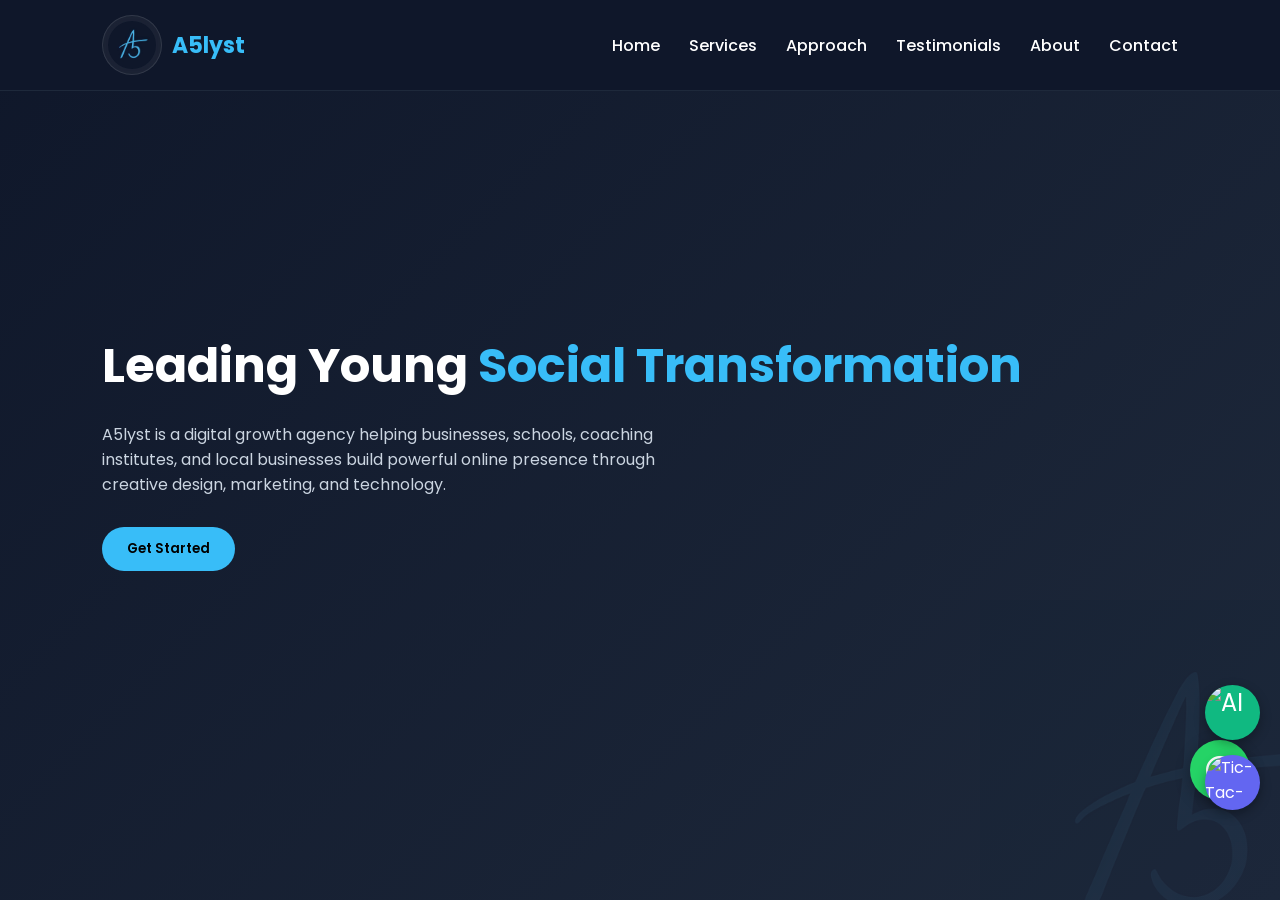
==== index.html @ 94e66fb8 "Update index.html" ====
<!DOCTYPE html>
<html lang="en">
<head>
  <!-- Basic SEO -->
  <meta charset="UTF-8">
  <meta name="description" content="A5lyst helps businesses to grow online with professional social media management, reels, posters and digital presence.">
  <meta name="keywords" content="A5lyst, social media, marketing, reels digital promotion">
  <meta name="author" content="Anirudh - A5lyst">
  <meta name="viewport" content="width=device-width, initial-scale=1.0">
  
  <!-- Title & Favicon -->
  <title>A5lyst | Leading Young Social Transformation</title>
  <link rel="icon" type="image/png" href="logo.png">

  <!-- Open Graph (WhatsApp, Instagram, Facebook) -->
  <meta property="og:title" content="A5lyst - digital growth partners and business consultant">
  <meta property="og:description" content="We manage and grow your social media professionally.">
  <meta property="og:image" content="https://a5lyst.in/logo.png">
  <meta property="og:url" content="https://a5lyst.in">
  <meta property="og:type" content="website">

  <!-- Twitter Card -->
  <meta name="twitter:card" content="summary_large_image">
  <meta name="twitter:title" content="A5lyst">
  <meta name="twitter:description" content="social media management agency.">
  <meta name="twitter:image" content="https://a5lyst.in/logo.png">

  <!-- Google Fonts + Font Awesome -->
  <link href="https://fonts.googleapis.com/css2?family=Poppins:wght@300;400;600;700&display=swap" rel="stylesheet">
  <link rel="stylesheet" href="https://cdnjs.cloudflare.com/ajax/libs/font-awesome/6.0.0-beta3/css/all.min.css">
  
  <!-- External Stylesheet -->
  <link rel="stylesheet" href="style.css">
</head>
<body>

  <!-- Loading Screen -->
  <div id="loader">
    <img src="logo.png" alt="A5lyst Logo">
    <p>Welcome to A5lyst....</p>
  </div>

  <!-- Fixed Header -->
  <header>
    <div class="logo" style="display:flex;align-items:center;gap:10px;">
      <img src="logo.png" alt="A5lyst Logo" style="height:60px;width:auto;border-radius:80px;">
      <span>A5lyst</span>
    </div>
    <nav>
      <a id="nav-home">Home</a>
      <a id="nav-services">Services</a>
      <a id="nav-approach">Approach</a>
      <a id="nav-testimonials">Testimonials</a>
      <a id="nav-about">About</a>
      <a id="nav-contact">Contact</a>
    </nav>
  </header>

  <!-- SLIDE 1: Hero Section (no scroll) -->
  <div class="slide" id="slide-1">
    <section class="hero" id="home" style="position:relative;overflow:hidden; height:100vh;">
      <img src="logo.png" alt="Watermark" style="position:absolute;right:-100px;bottom:-100px;width:400px;opacity:0.05;pointer-events:none;">
      <h1>Leading Young <span>Social Transformation</span></h1>
      <p>A5lyst is a digital growth agency helping businesses, schools, coaching institutes, and local businesses build powerful online presence through creative design, marketing, and technology.</p>
      <button class="btn" id="getStartedBtn">Get Started</button>
    </section>
  </div>

  <!-- SLIDE 2: All main content (services, vision, about, contact, etc) -->
  <div class="slide" id="slide-2">
    <!-- Services Section -->
    <section class="services" id="services">
      <div class="section-title">
        <br/>
        <h2>Our Services</h2>
      </div>
      <div class="cards">
        <div class="card"><h3>Social Media Management</h3><p>Professional content creation, reels, posts, and growth strategy for schools and brands.</p></div>
        <div class="card"><h3>Website Development</h3><p>Modern, responsive, and high-performing websites built with clean design and speed.</p></div>
        <div class="card"><h3>Branding & Design</h3><p>Logos, posters, banners, and full brand identity development for strong recognition.</p></div>
        <div class="card"><h3>Digital Marketing</h3><p>Ad campaigns, lead generation, and performance marketing to grow your business.</p></div>
      </div>
    </section>

    <!-- Vision Section (Approach target) -->
    <section class="services" style="background:#0f172a;" id="vision">
      <div class="section-title"><h2>Our Vision</h2></div>
      <p class="section-subtitle">what we're building towards</p>
      <div class="vision-content">
        <i class="fas fa-rocket"></i>
        <p>We're a fresh, student-led startup with big ambitions. Our focus is on crafting bold digital identities for small businesses and local brands from the ground up. While we're just getting started, our team is already experimenting with cutting-edge content, reels, and design strategies that will soon set new benchmarks. Stay tuned – the best is yet to come.</p>
        <br><p><strong>No fake work, no stock trust badges – just raw passion and a commitment to deliver.</strong></p>
      </div>
    </section>

    <!-- About Section -->
    <section class="about" id="about">
      <div class="section-title"><h2>About A5lyst</h2></div>
      <p><strong>A5lyst</strong> is a student-led digital growth agency with a vision to transform how businesses, schools and local brands build their online presence. Our mission is simple — Launch ideas, Amplify reach, Build strong digital identity, and Scale consistently.</p><br>
      <p><strong>Our Core Team:</strong></p>
      <p>• <strong>Anirudh (Strategy Person)</strong> – Idea development, client communication, growth planning, tech, frontend web and overall brand direction.</p>
      <p>• <strong>Anurag (editor)</strong> – Reel editing, content polishing and creative execution and research.</p>
      <p>• <strong>Harsh (Creative Editor & Content Strategist)</strong> – Aesthetic edits, content improvement suggestions, captions and research/engagement ideas.</p>
      <p>• <strong>Aryan (Media & Production Head)</strong> – School visits, video shoots, photography and raw content collection.</p><br>
      <p>Together, we combine creativity, strategy and consistency to help institutions and brands grow digitally with confidence.</p>
    </section>

    <!-- Contact Section -->
    <section class="contact" id="contact">
      <div class="section-title"><h2>Contact Us</h2></div>
      <form id="contactForm" action="https://formspree.io/f/mjgjbywz" method="POST">
        <input type="text" name="name" placeholder="Your Name" required>
        <input type="email" name="email" placeholder="Your Email" required>
        <textarea name="message" rows="5" placeholder="Your Message" required></textarea>
        <button type="submit" class="btn">Send Message</button>
      </form>
    </section>
<!-- Testimonials Section -->
<section class="testimonials" id="testimonials">
  <div class="section-title">
    <h2>What Clients Say</h2>
    <p class="section-subtitle">Trusted by businesses & creators</p>
  </div>
  <div class="testimonial-grid">
    <div class="testimonial-card">
      <i class="fas fa-quote-left"></i>
      <p>"A5lyst completely transformed our social media presence. Our engagement grew by over 200% in just two months. Highly professional and creative team!"</p>
      <h4>—_________</h4>
      <span>_________</span>
    </div>
    <div class="testimonial-card">
      <i class="fas fa-quote-left"></i>
      <p>"The website they built for us is fast, modern, and looks amazing on all devices. Their attention to detail is unmatched."</p>
      <h4>—________</h4>
      <span>_______</span>
    </div>
    <div class="testimonial-card highlight">
      <i class="fas fa-globe"></i>
      <p><strong>Check out a website we built:</strong><br>
      <a href="tic.html" target="_blank" rel="noopener" class="external-link">View our projects→</a></p>
      <h4>— Team (A5lyst)</h4>
      <span>Developers</span>
    </div>
  </div>
</section>

    <!-- Social Connect Section (Work / Social links) -->
    <section class="services" style="background:#111827; padding:60px 8%;" id="connect">
      <div class="section-title"><h2>Connect with us</h2></div>
      <div class="connect-links">
        <a href="https://www.instagram.com/a5lyst?igsh=ZTBrN3lpYjA1Y3Q=" target="_blank" rel="noopener" aria-label="Instagram"><i class="fab fa-instagram"></i></a>
        <a href="https://www.facebook.com/share/1GR3Weui5L/" target="_blank" rel="noopener" aria-label="Facebook"><i class="fab fa-facebook"></i></a>
        <a href="https://youtube.com/@a5lyst2007?si=leZ2L7e2eTDxWR35" target="_blank" rel="noopener" aria-label="youtube"><i class="fab fa-youtube"></i></a>
        <a href="https://www.linkedin.com/company/A5lyst-digital-works" target="_blank" rel="noopener" aria-label="linkedin"><i class="fab fa-linkedin"></i></a>
        <a href="https://x.com/a5lyst" target="_blank" rel="noopener" aria-label="twitter"><i class="fab fa-twitter"></i></a>
      </div>
    </section>

    <!-- First Footer -->
    <footer>© 2026 A5lyst | All Rights Reserved</footer>
    <!-- Second Footer (Branding) -->
    <footer>
      <div style="max-width:1200px;margin:auto;display:flex;flex-direction:column;gap:10px;align-items:center;text-align:center;">
        <p style="font-weight:600;color:#38bdf8;font-size:18px;">A5lyst</p>
        <p style="color:#94a3b8;font-size:14px;">Leading Young Social Transformation</p>
        <p style="font-size:13px;color:#94a3b8;">Built and Maintained by <strong style="color:#38bdf8;">Team A5lyst</strong></p>
      </div>
    </footer>
  </div>

  <!-- Back to Top Button -->
  <button id="backToTop" aria-label="Back to top"><i class="fas fa-arrow-up"></i></button>
  <!-- Floating WhatsApp Button -->
<a href="https://wa.me/919335881675?text=Hello%20A5lyst%20team!%20I%20need%20a%20consultation." 
   class="whatsapp-float" 
   target="_blank" 
   rel="noopener noreferrer"
   aria-label="Chat on WhatsApp">
  <i class="fab fa-whatsapp"></i>
  <span class="whatsapp-tooltip">Get Consulted</span>
</a>
<!-- Tic-Tac-Toe Floating Button with Logo -->
<a href="tic.html" target="_blank" class="tictactoe-float-btn" title="Play Tic-Tac-Toe!">
    <img src="tictactoe-logo.png" alt="Tic-Tac-Toe" class="btn-logo">
</a>

</a>
<!-- AI Floating Button with Logo -->
<a href="ai.html" target="_blank" class="ai-float-btn" title="Open AI!">
    <img src="ai.png" alt="AI" class="btn-logo">
</a>


  <!-- External JavaScript -->
  <script src="script.js"></script>
</body>
</html>
---- style.css ----
/* ----- base styles ----- */
* {
  margin: 0;
  padding: 0;
  box-sizing: border-box;
  font-family: 'Poppins', sans-serif;
  scroll-behavior: smooth;
}

body {
  background: #0f172a;
  color: #fff;
  overflow: hidden;
  transition: overflow 0s;
}

body.scroll-allowed {
  overflow: auto;
}

/* Loader */
#loader {
  position: fixed;
  width: 100%;
  height: 100vh;
  background: #0f172a;
  display: flex;
  justify-content: center;
  align-items: center;
  z-index: 2000;
  flex-direction: column;
}

#loader img {
  width: 80px;
  margin-bottom: 20px;
  animation: pulse 1.5s infinite;
}

@keyframes pulse {
  0% { transform: scale(1); }
  50% { transform: scale(1.1); }
  100% { transform: scale(1); }
}

/* Logo effect */
.logo img {
  backdrop-filter: blur(10px);
  background: rgba(255,255,255,0.05);
  padding: 5px;
  border-radius: 12px;
  border: 1px solid rgba(255,255,255,0.1);
}

a {
  text-decoration: none;
  color: inherit;
}

/* Header */
header {
  position: fixed;
  width: 100%;
  top: 0;
  left: 0;
  background: #0f172a;
  padding: 15px 8%;
  display: flex;
  justify-content: space-between;
  align-items: center;
  z-index: 1000;
  border-bottom: 1px solid #1e293b;
}

.logo {
  font-size: 22px;
  font-weight: 700;
  color: #38bdf8;
  display: flex;
  align-items: center;
}

nav a {
  margin-left: 25px;
  font-weight: 500;
  transition: .3s;
  cursor: pointer;
}

nav a:hover {
  color: #38bdf8;
}

/* Sections */
section {
  padding: 100px 8%;
  opacity: 0;
  transform: translateY(30px);
  transition: opacity 0.8s ease, transform 0.8s ease;
}

section.visible {
  opacity: 1;
  transform: translateY(0);
}

/* Hero */
.hero {
  height: 100vh;
  display: flex;
  flex-direction: column;
  justify-content: center;
  align-items: flex-start;
  background: linear-gradient(135deg, #0f172a, #1e293b);
}

.hero h1 {
  font-size: 48px;
  margin-bottom: 20px;
}

.hero span {
  color: #38bdf8;
}

.hero p {
  max-width: 600px;
  margin-bottom: 30px;
  color: #cbd5e1;
}

/* Buttons */
.btn {
  padding: 12px 25px;
  background: #38bdf8;
  border: none;
  border-radius: 30px;
  color: #000;
  font-weight: 600;
  cursor: pointer;
  transition: .3s;
}

.btn:hover {
  background: #0ea5e9;
  transform: scale(1.05);
  box-shadow: 0 10px 20px rgba(56,189,248,0.3);
}

/* Services section */
.services {
  background: #111827;
}

.section-title {
  text-align: center;
  margin-bottom: 50px;
}

.section-title h2 {
  font-size: 32px;
}

.cards {
  display: grid;
  grid-template-columns: repeat(auto-fit, minmax(250px, 1fr));
  gap: 25px;
}

.card {
  background: #1e293b;
  padding: 25px;
  border-radius: 15px;
  transition: all 0.4s cubic-bezier(0.175, 0.885, 0.32, 1.275);
  position: relative;
}

.card:hover {
  transform: translateY(-15px) scale(1.02);
  background: #334155;
  box-shadow: 0 20px 30px rgba(0,0,0,0.4);
}

.card h3 {
  margin-bottom: 15px;
  color: #38bdf8;
}

.card::after {
  content: '';
  position: absolute;
  top: 0;
  left: 0;
  right: 0;
  bottom: 0;
  border-radius: 15px;
  padding: 2px;
  background: linear-gradient(45deg, #38bdf8, #8b5cf6, #38bdf8);
  -webkit-mask: linear-gradient(#fff 0 0) content-box, linear-gradient(#fff 0 0);
  mask: linear-gradient(#fff 0 0) content-box, linear-gradient(#fff 0 0);
  -webkit-mask-composite: xor;
  mask-composite: exclude;
  opacity: 0;
  transition: 0.4s;
}

.card:hover::after {
  opacity: 1;
}

/* About */
.about {
  background: #0f172a;
}

.about p {
  max-width: 800px;
  color: #cbd5e1;
  line-height: 1.6;
}

/* Contact */
.contact {
  background: #111827;
}

form {
  max-width: 500px;
  margin: auto;
  display: flex;
  flex-direction: column;
  gap: 15px;
}

input, textarea {
  padding: 12px;
  border: none;
  border-radius: 8px;
  background: #1e293b;
  color: #fff;
  transition: 0.3s;
}

input:focus, textarea:focus {
  outline: 2px solid #38bdf8;
  transform: scale(1.02);
}

/* Footer */
footer {
  text-align: center;
  padding: 20px;
  background: #0f172a;
  border-top: 1px solid #1e293b;
  color: #94a3b8;
}

/* Slide structure */
.slide {
  min-height: 100vh;
  width: 100%;
}

#slide-1 {
  display: block;
}

#slide-2 {
  display: none;
}

body.show-slide-2 #slide-1 {
  display: none;
}

body.show-slide-2 #slide-2 {
  display: block;
}

/* Scroll padding */
html {
  scroll-padding-top: 90px;
}

/* Social connect icons */
.connect-links {
  display: flex;
  justify-content: center;
  gap: 30px;
  margin-top: 30px;
  flex-wrap: wrap;
}

.connect-links a {
  background: #1e293b;
  width: 55px;
  height: 55px;
  border-radius: 50%;
  display: flex;
  align-items: center;
  justify-content: center;
  font-size: 1.8rem;
  color: #38bdf8;
  transition: 0.3s;
  border: 1px solid #334155;
  animation: pulse-icon 2s infinite;
}

@keyframes pulse-icon {
  0% { transform: scale(1); }
  50% { transform: scale(1.1); box-shadow: 0 0 15px #38bdf8; }
  100% { transform: scale(1); }
}

.connect-links a:hover {
  background: #38bdf8;
  color: #0f172a;
  animation: none;
  transform: scale(1.2) rotate(5deg);
}

/* Back to top button */
#backToTop {
  position: fixed;
  bottom: 30px;
  right: 30px;
  background: #38bdf8;
  color: #0f172a;
  width: 50px;
  height: 50px;
  border-radius: 50%;
  display: flex;
  align-items: center;
  justify-content: center;
  font-size: 1.5rem;
  cursor: pointer;
  border: none;
  box-shadow: 0 4px 12px rgba(0,0,0,0.3);
  opacity: 0;
  visibility: hidden;
  transition: 0.3s;
  z-index: 999;
}

#backToTop.show {
  opacity: 1;
  visibility: visible;
}

#backToTop:hover {
  background: #0ea5e9;
  transform: scale(1.1) rotate(360deg);
}

.section-subtitle {
  text-align: center;
  color: #94a3b8;
  margin-top: -20px;
  margin-bottom: 40px;
}

.vision-content {
  max-width: 800px;
  margin: 0 auto;
  text-align: center;
  color: #cbd5e1;
  line-height: 1.8;
}

.vision-content i {
  color: #38bdf8;
  font-size: 3rem;
  margin-bottom: 20px;
  animation: float 4s ease-in-out infinite;
}

@keyframes float {
  0% { transform: translateY(0px); }
  50% { transform: translateY(-10px); }
  100% { transform: translateY(0px); }
}

/* Responsive */
@media (max-width: 768px) {
  .hero h1 {
    font-size: 32px;
  }
}
/* Floating WhatsApp Button */
.whatsapp-float {
  position: fixed;
  bottom: 100px;
  right: 30px;
  background-color: #25D366;
  color: white;
  width: 60px;
  height: 60px;
  border-radius: 50%;
  display: flex;
  align-items: center;
  justify-content: center;
  font-size: 2rem;
  box-shadow: 0 4px 15px rgba(0, 0, 0, 0.3);
  transition: all 0.3s ease;
  z-index: 999;
  text-decoration: none;
}

.whatsapp-float:hover {
  transform: scale(1.1);
  background-color: #128C7E;
  box-shadow: 0 6px 20px rgba(37, 211, 102, 0.4);
}

/* Tooltip text */
.whatsapp-tooltip {
  position: absolute;
  right: 70px;
  background-color: #1e293b;
  color: #fff;
  padding: 6px 12px;
  border-radius: 20px;
  font-size: 0.8rem;
  font-weight: 500;
  white-space: nowrap;
  opacity: 0;
  visibility: hidden;
  transition: opacity 0.3s, visibility 0.3s;
  pointer-events: none;
  box-shadow: 0 2px 8px rgba(0,0,0,0.2);
  font-family: 'Poppins', sans-serif;
}

.whatsapp-float:hover .whatsapp-tooltip {
  opacity: 1;
  visibility: visible;
}

/* Responsive adjustment for mobile */
@media (max-width: 768px) {
  .whatsapp-float {
    width: 50px;
    height: 50px;
    font-size: 1.6rem;
    bottom: 40px;
    left: 20px;
  }
  .whatsapp-tooltip {
    left: 60px;
    font-size: 0.7rem;
    padding: 4px 10px;
  }
}
/* ----- Testimonials Section ----- */
.testimonials {
  background: #0f172a;
}

.testimonial-grid {
  display: grid;
  grid-template-columns: repeat(auto-fit, minmax(280px, 1fr));
  gap: 30px;
  max-width: 1200px;
  margin: 0 auto;
}

.testimonial-card {
  background: #1e293b;
  padding: 30px 25px;
  border-radius: 20px;
  transition: transform 0.3s ease, box-shadow 0.3s ease;
  position: relative;
  border: 1px solid #334155;
}

.testimonial-card:hover {
  transform: translateY(-8px);
  box-shadow: 0 20px 30px rgba(0, 0, 0, 0.4);
  border-color: #38bdf8;
}

.testimonial-card i {
  font-size: 2rem;
  color: #38bdf8;
  margin-bottom: 20px;
  opacity: 0.7;
}

.testimonial-card p {
  color: #cbd5e1;
  line-height: 1.6;
  margin-bottom: 20px;
}

.testimonial-card h4 {
  color: #38bdf8;
  margin-bottom: 5px;
  font-size: 1.1rem;
}

.testimonial-card span {
  color: #94a3b8;
  font-size: 0.85rem;
}

.highlight {
  background: linear-gradient(135deg, #1e293b, #0f172a);
  border: 1px solid #38bdf8;
  box-shadow: 0 0 15px rgba(56, 189, 248, 0.1);
}

.external-link {
  display: inline-block;
  margin-top: 10px;
  color: #38bdf8;
  font-weight: 600;
  text-decoration: none;
  border-bottom: 2px solid #38bdf8;
  transition: 0.2s;
}

.external-link:hover {
  color: #0ea5e9;
  border-bottom-color: #0ea5e9;
  transform: translateX(5px);
}
/* Tic-Tac-Toe Floating Button Style (Updated) */
.tictactoe-float-btn {
    position: fixed;
    bottom: 90px;
    right: 20px;
    z-index: 9999;
    /* background color hata sakte hain agar logo transparent background wala hai, ya phir ise aise hi rehne dein */
    background: #6366f1; 
    border-radius: 50%;
    width: 55px;
    height: 55px;
    display: flex;
    align-items: center;
    justify-content: center;
    text-decoration: none;
    box-shadow: 0 4px 12px rgba(0, 0, 0, 0.3);
    transition: transform 0.3s ease, background 0.3s ease;
    overflow: hidden; /* taaki logo circle se bahar na nikle */
}

.tictactoe-float-btn:hover {
    transform: scale(1.1);
}

/* Image (Logo) Style inside button */
.btn-logo {
    width: 100%; /* Logo button ko pura cover karega */
    height: 100%;
    object-fit: cover; /* Image ko stretch hone se bachayega */
    border-radius: 50%;
}

/* AI Floating Button Style */
.ai-float-btn {
    position: fixed;
    bottom: 160px; /* Tic-Tac-Toe button ke upar set karne ke liye */
    right: 20px;
    z-index: 9999;
    background: #10b981; /* Iska color aap apne hisaab se change kar sakte hain */
    color: #ffffff;
    border-radius: 50%;
    width: 55px;
    height: 55px;
    font-size: 24px;
    display: flex;
    align-items: center;
    justify-content: center;
    text-decoration: none;
    box-shadow: 0 4px 12px rgba(0, 0, 0, 0.3);
    transition: transform 0.3s ease, background 0.3s ease;
}

.ai-float-btn:hover {
    transform: scale(1.1);
    background: #059669;
}
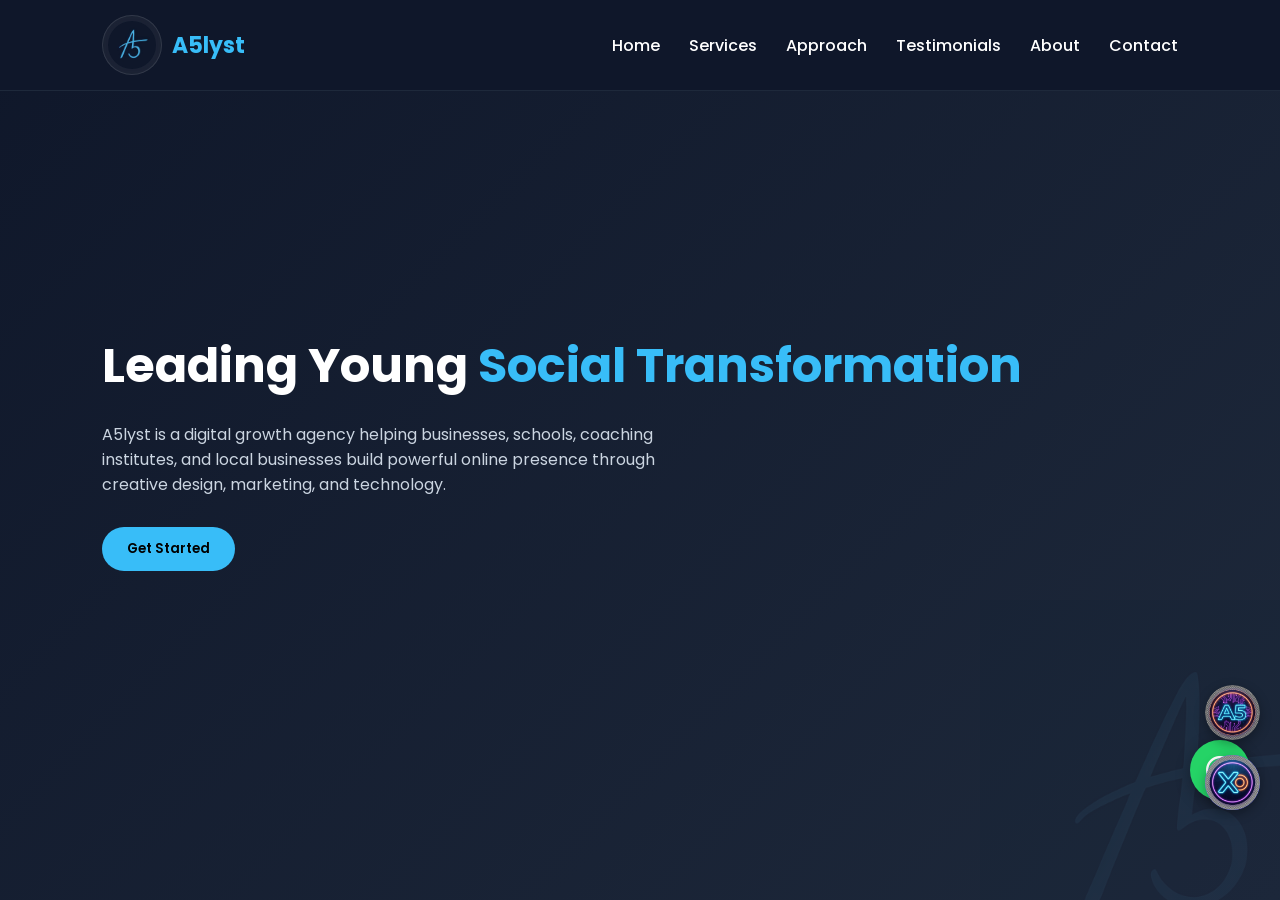
==== commit 7f994fe1: "Update index.html" ====
--- a/index.html
+++ b/index.html
@@ -181,7 +181,7 @@
 </a>
 <!-- Tic-Tac-Toe Floating Button with Logo -->
 <a href="tic.html" target="_blank" class="tictactoe-float-btn" title="Play Tic-Tac-Toe!">
-    <img src="tictactoe-logo.png" alt="Tic-Tac-Toe" class="btn-logo">
+    <img src="x.png" alt="Tic-Tac-Toe" class="btn-logo">
 </a>
 
 </a>
--- a/style.css
+++ b/style.css
@@ -555,29 +555,36 @@
     object-fit: cover; /* Image ko stretch hone se bachayega */
     border-radius: 50%;
 }
-
 /* AI Floating Button Style */
 .ai-float-btn {
     position: fixed;
-    bottom: 160px; /* Tic-Tac-Toe button ke upar set karne ke liye */
+    bottom: 160px; /* Tic-Tac-Toe button ke upar */
     right: 20px;
     z-index: 9999;
-    background: #10b981; /* Iska color aap apne hisaab se change kar sakte hain */
-    color: #ffffff;
+    /* background color remove kar dein agar logo transparent hai */
     border-radius: 50%;
     width: 55px;
     height: 55px;
-    font-size: 24px;
     display: flex;
     align-items: center;
     justify-content: center;
     text-decoration: none;
     box-shadow: 0 4px 12px rgba(0, 0, 0, 0.3);
-    transition: transform 0.3s ease, background 0.3s ease;
+    transition: transform 0.3s ease;
+    overflow: hidden; /* taaki logo circle se bahar na nikle */
 }
 
 .ai-float-btn:hover {
     transform: scale(1.1);
-    background: #059669;
-}
-
+}
+
+/* Note: Agar .btn-logo class pehle hi define kar li hai Tic-Tac-Toe ke liye,
+   toh wo yahan bhi kaam karegi (logo ko button mein fit karegi).
+   Agar nahi ki hai, toh ye bhi add kar lein:
+*/
+.btn-logo {
+    width: 100%;
+    height: 100%;
+    object-fit: cover;
+    border-radius: 50%;
+}
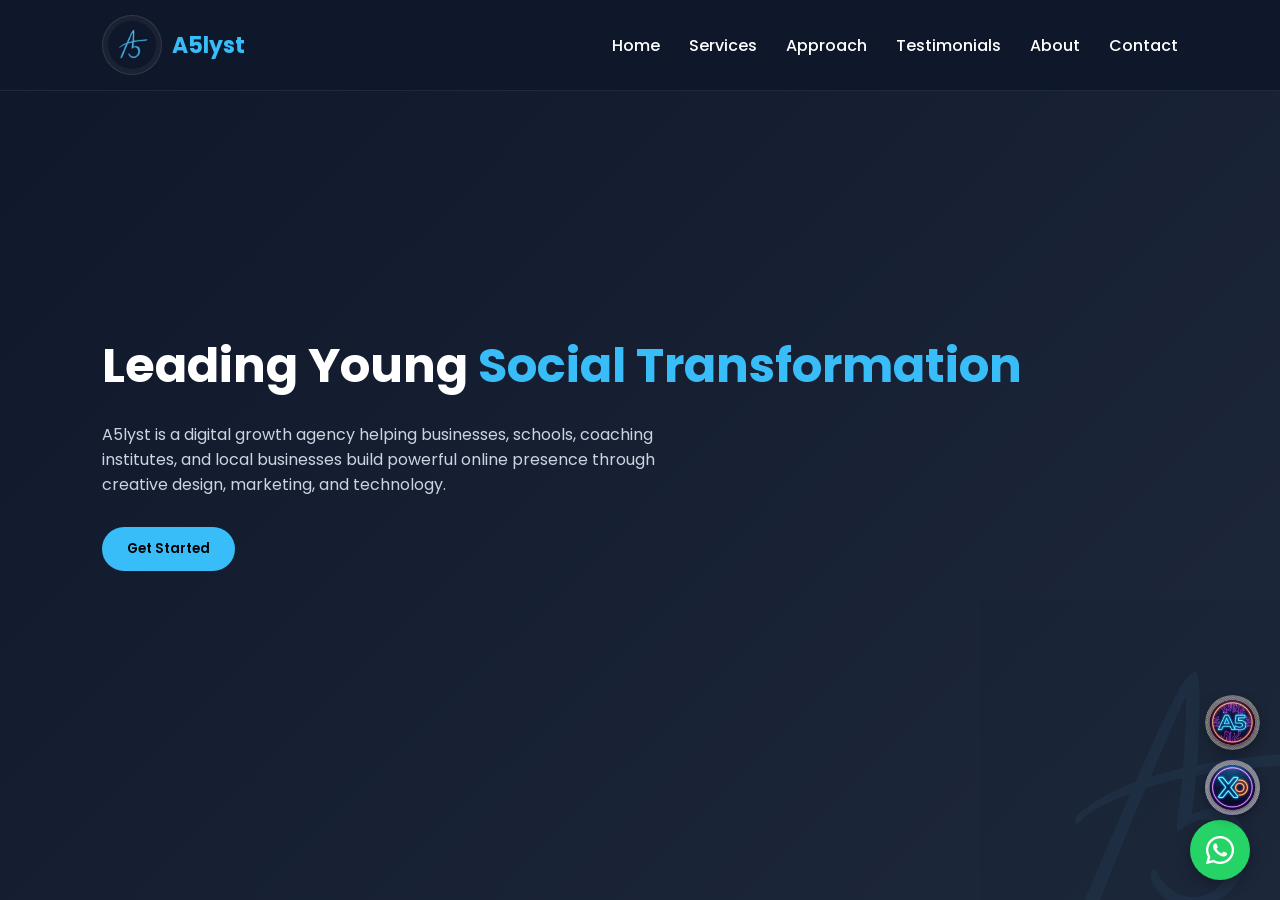
==== commit c50cd772: "Update index.html" ====
--- a/index.html
+++ b/index.html
@@ -186,7 +186,7 @@
 
 </a>
 <!-- AI Floating Button with Logo -->
-<a href="ai.html" target="_blank" class="ai-float-btn" title="Open AI!">
+<a href="https://a5-xis.vercel.app/" target="_blank" class="ai-float-btn" title="Open AI!">
     <img src="ai.png" alt="AI" class="btn-logo">
 </a>
 
--- a/style.css
+++ b/style.css
@@ -389,7 +389,7 @@
 /* Floating WhatsApp Button */
 .whatsapp-float {
   position: fixed;
-  bottom: 100px;
+  bottom: 20px;
   right: 30px;
   background-color: #25D366;
   color: white;
@@ -527,7 +527,7 @@
 /* Tic-Tac-Toe Floating Button Style (Updated) */
 .tictactoe-float-btn {
     position: fixed;
-    bottom: 90px;
+    bottom: 85px;
     right: 20px;
     z-index: 9999;
     /* background color hata sakte hain agar logo transparent background wala hai, ya phir ise aise hi rehne dein */
@@ -558,7 +558,7 @@
 /* AI Floating Button Style */
 .ai-float-btn {
     position: fixed;
-    bottom: 160px; /* Tic-Tac-Toe button ke upar */
+    bottom: 150px; /* Tic-Tac-Toe button ke upar */
     right: 20px;
     z-index: 9999;
     /* background color remove kar dein agar logo transparent hai */
